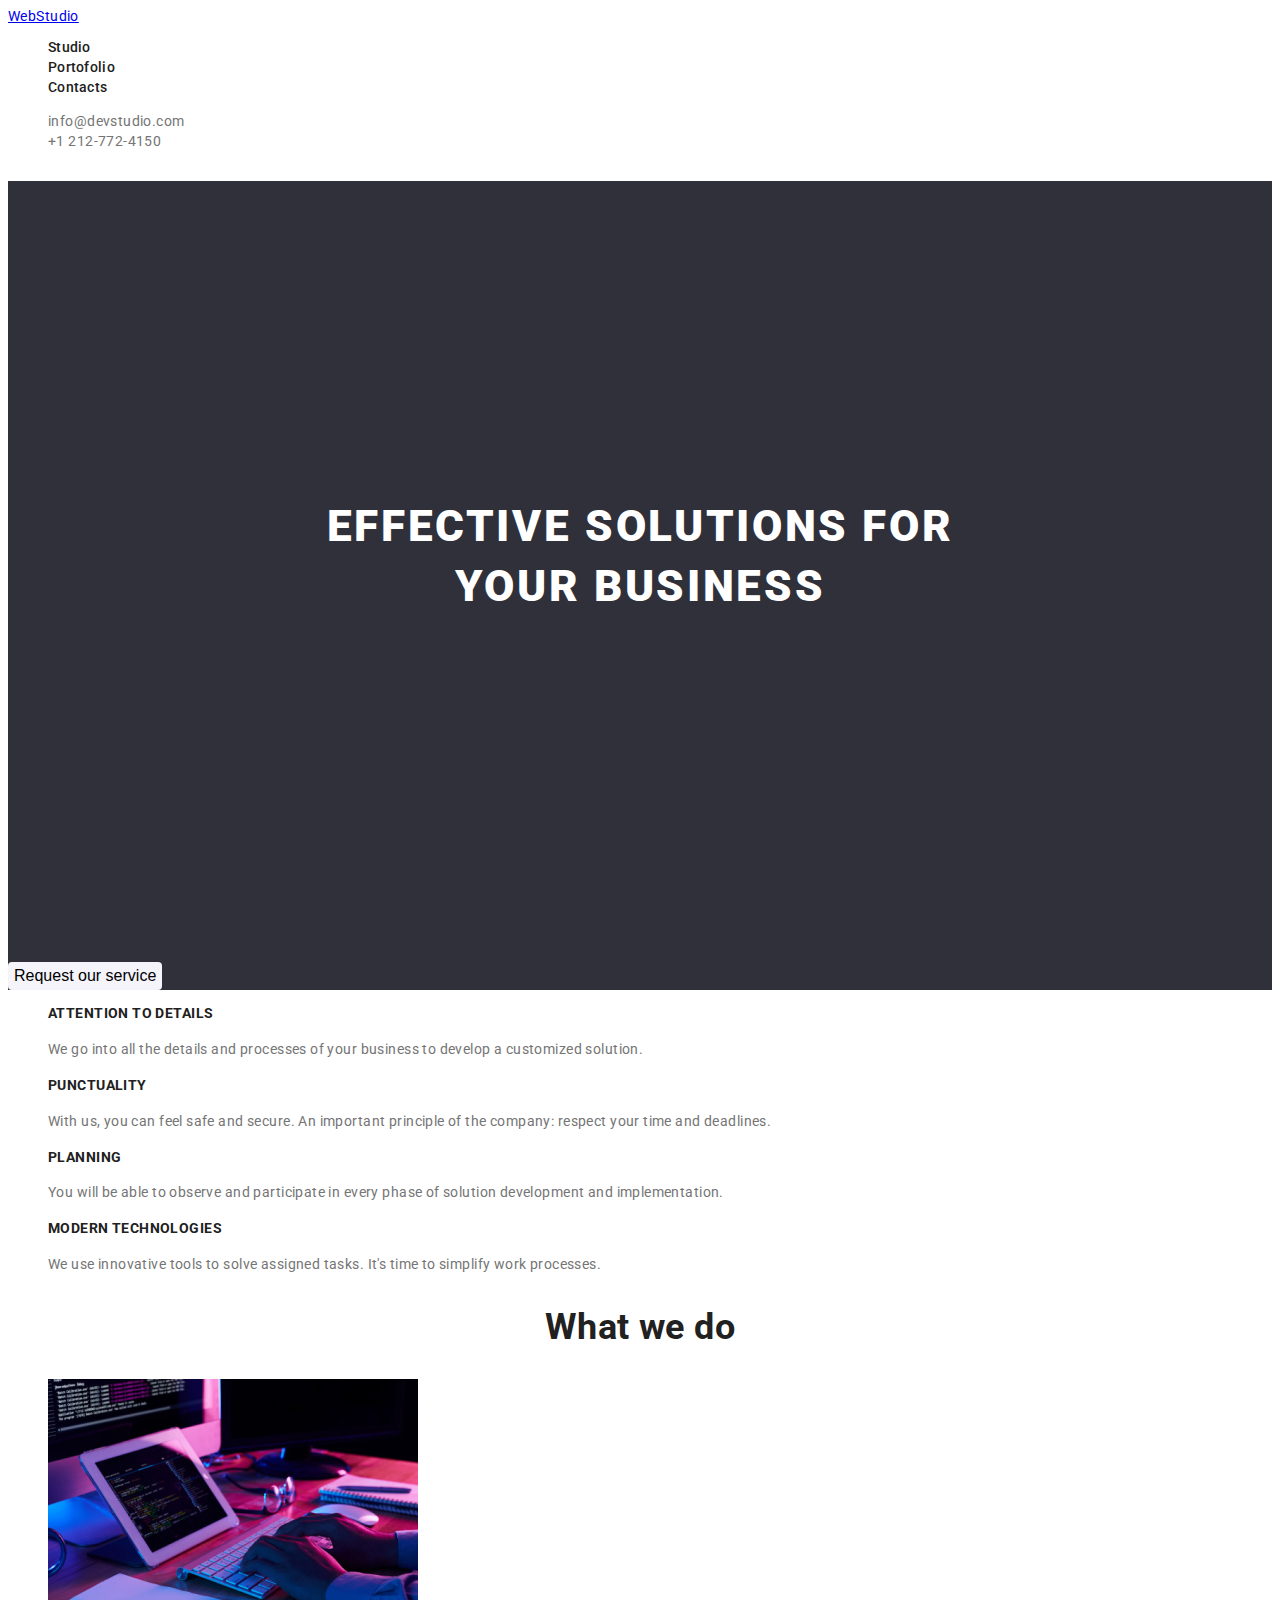
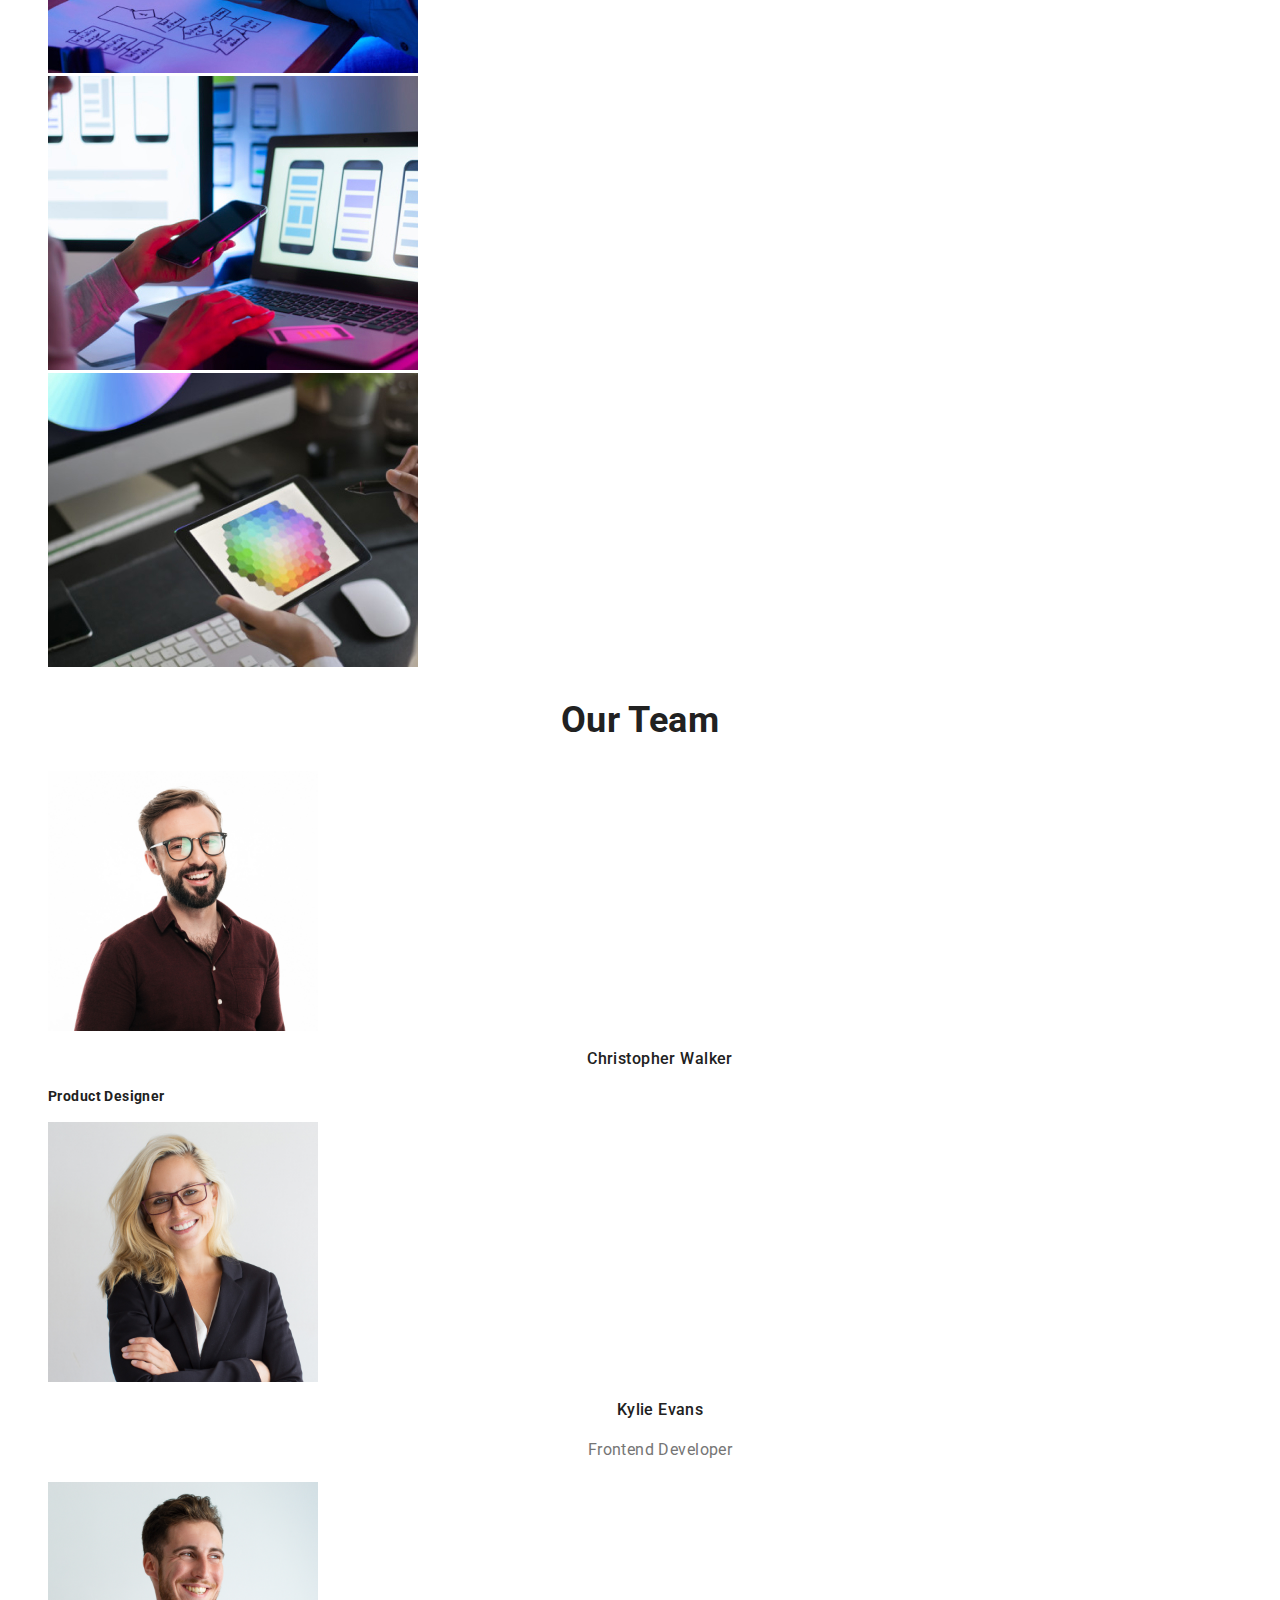
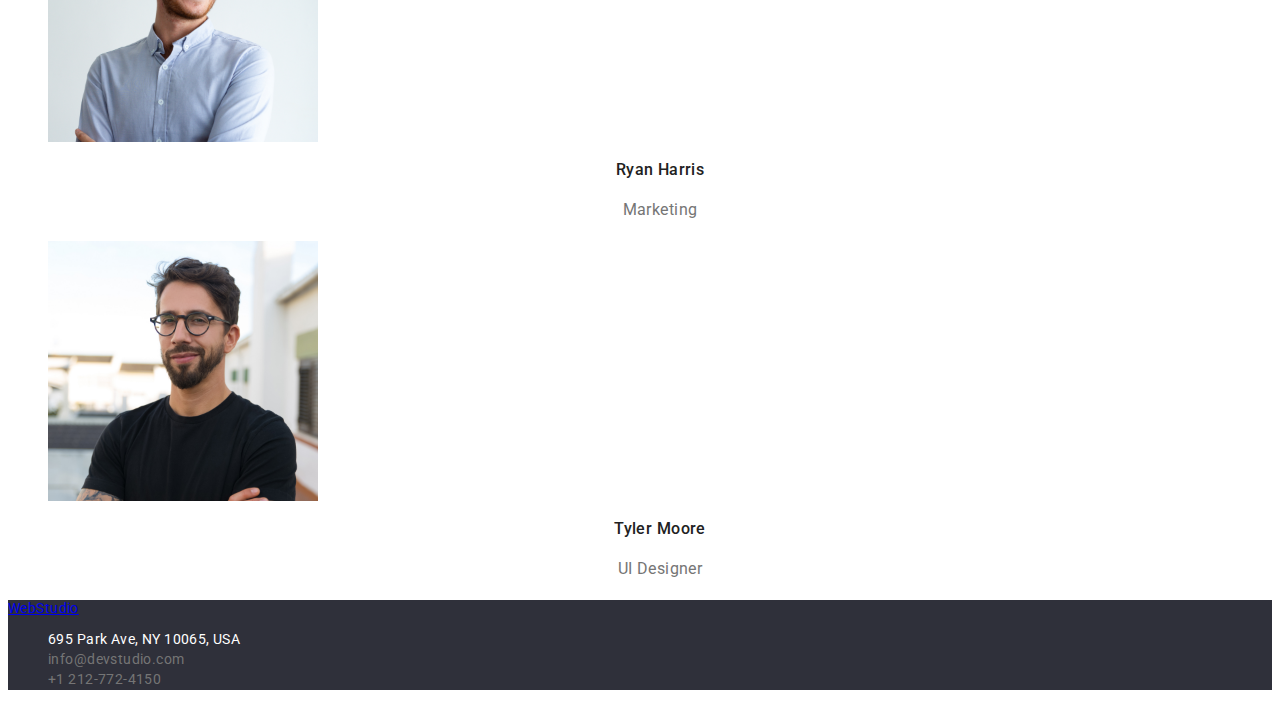
==== index.html @ f55c1fd3 "First commit" ====
<!DOCTYPE html>
<html lang="en">
  <head>
    <meta charset="UTF-8" />
    <meta http-equiv="X-UA-Compatible" content="IE=edge" />
    <meta name="viewport" content="width=, initial-scale=1.0" />
    <link rel="preconnect" href="https://fonts.googleapis.com">
    <link rel="preconnect" href="https://fonts.gstatic.com" crossorigin>
    <link href="https://fonts.googleapis.com/css2?family=Raleway:wght@700&family=Roboto:wght@400;500;700;900&display=swap" rel="stylesheet">
    <link rel="stylesheet" href="/css/style.css" />
    <title>Studio</title>
  </head>
  <body>
      <header>
      <a href="webstudio.com">WebStudio</a>
      <nav>
        <ul class="navigate-section">
          <li><a class="navigate-item" href="index.html">Studio</a></li>
          <li><a class="navigate-item" href="portfolio.html">Portofolio</a></li>
          <li><a class="navigate-item" href="#contact-section">Contacts</a></li>
        </ul>
      </nav>
      <ul  class= "contact-section">
        <li>
          <a class="contact-item" href="mailto:info@devstudio.com">info@devstudio.com</a>
        </li>
        <li>
          <a class="contact-item" href="tel:+12127724150">+1 212-772-4150</a>
        </li>
      </ul>
    </header>
    <main>
      <section class="first-section">
        <h1 class="main-title">EFFECTIVE SOLUTIONS FOR YOUR BUSINESS</h1>
        <button class="button-item" type="button">Request our service</button>
      </section>
      <section>
        <ul class="our-service-list">
          <li>
            <h3 class="our-service">ATTENTION TO DETAILS</h3>
              <p class="about-us">
                We go into all the details and processes of your business to develop
                a customized solution.
              </p>
          </li>
          <li>
            <h3 class="our-service">PUNCTUALITY</h3>
              <p class="about-us">
                With us, you can feel safe and secure. An important principle of the
                company: respect your time and deadlines.
              </p>
          </li>
          <li>
            <h3 class="our-service">PLANNING</h3>
              <p class="about-us">
                You will be able to observe and participate in every phase of
                solution development and implementation.
              </p>
          </li>
          <li>
            <h3 class="our-service">MODERN TECHNOLOGIES</h3>
              <p class="about-us">
                We use innovative tools to solve assigned tasks. It's time to
                simplify work processes.
              </p>
          </li> 
        </ul>
      </section>
      <!--Product images-->
      <section>
        <h2 class="what-we-do-section">What we do</h2>
        <ul class="what-we-do-list">
          <li>
            <img
              src="/images/img1.jpg"
              alt="Working at desktop"
              width="370"
              height="294"
            />
          </li>
          <li>
            <img
              src="/images/img2.jpg"
              alt="Laptop and telephone"
              width="370"
              height="294"
            />
          </li>
          <li>
            <img
              src="/images/img3.jpg"
              alt="Working on tablet"
              width="370"
              height="294"
            />
          </li>
        </ul>
      </section>
      <!--Team members-->
      <section>
        <h2 class="our-team-section">Our Team</h2>
        <ul>
          <li class="our-team-image">
            <img
              src="/images/photo1.jpg"
              alt="Product Designer's photo"
              width="270"
              height="260"
            />
            <h3 class="our-team-member">Christopher Walker</h3>
            <h4 class="our-team-secialist">Product Designer</h4>
          </li>
          <li class="our-team-image">
            <img
              src="/images/photo2.jpg"
              alt="Frontend Developer's photo"
              width="270"
              height="260"
            />
            <h3 class="our-team-member">Kylie Evans</h3>
            <h4 class="our-team-specialist">Frontend Developer</h4>
          </li>
          <li class="our-team-image">
            <img
              src="/images/photo3.jpg"
              alt="Marketing personal's photo"
              width="270"
              height="260"
            />
            <h3 class="our-team-member">Ryan Harris</h3>
            <h4 class="our-team-specialist">Marketing</h4>
          </li>
          <li class="our-team-image">
            <img
              src="/images/photo4.jpg"
              alt="UI Designer's photo"
              width="270"
              height="260"
            />
            <h3 class="our-team-member">Tyler Moore</h3>
            <h4 class="our-team-specialist">UI Designer</h4>
          </li>
        </ul>
      </section>
    </main>
    <!--Logo and adress-->
    <footer class="footer-section">
      <a href="webstudio.com">WebStudio</a>
      <address class="address-section">
        <ul class="contact-section">
          <li>695 Park Ave, NY 10065, USA</li>
          <li>
           <a class="contact-item" href="mailto:info@devstudio.com">info@devstudio.com</a>
        </li>
        <li>
          <a class="contact-item" href="tel:+12127724150">+1 212-772-4150</a>
        </li>
        </ul>
      </address>
    </footer>
  </body>
</html>
---- css/style.css ----
body {
  font-family: "Roboto", sans-serif;
  font-weight: 400;
  font-size: 14px;
  letter-spacing: 0.03em;
  background: #ffffff;
  color: #212121;
}

.button-item {
  font-weight: 500;
  font-size: 16px;
  line-height: 1.625;
  background-color: #f5f4fa;
  border-radius: 4px;
  text-decoration: none;
  text-align: center;
  border: none;
}

.button-item:hover,
.button-item:focus {
  background: #2196f3;
  color: #ffffff;
  cursor: pointer;
}

.contact-item {
  font-size: 14px;
  line-height: 1.42;
  color: #757575;
  text-decoration: none;
}

.navigate-item:hover,
.navigate-item:focus,
.contact-item:hover,
.contact-item:focus {
  color: #2196f3;
}

.navigate-item,
.navigate-item:active {
  font-size: 14px;
  font-weight: 500;
  line-height: 1.42;
  letter-spacing: 0.02em;
  text-decoration: none;
  color: #212121;
}

.portofolio-list,
.our-team-image,
.what-we-do-list,
.our-service-list,
.button-section,
.contact-section,
.navigate-section {
  list-style: none;
}

.address-section {
  line-height: 1.42;
  color: #FFFFFF;
  font-style: normal;   
}

.footer-section,
.first-section {
  background: #2F303A;
}

.main-title {
  font-weight: 900;
  font-size: 44px;
  line-height: 1.36;
  letter-spacing: 0.06em;
  color: #FFFFFF;
  text-align: center;
  padding: 25%;
}

 .our-service {
  font-weight: 700;
  font-size: 14px;
  line-height: 1.42;
 }

.about-us {
  line-height: 1.71;
  color: #757575;
}

.what-we-do-section,
.our-team-section {
  font-weight: 700;
  font-size: 36px;
  line-height: 1.16;
  text-align: center;
}

.our-team-member {
  font-weight: 500;
  font-size: 16px;
  line-height: 1.18;
  text-align: center;
}

.our-team-specialist {
  font-weight: 400;
  font-size: 16px;
  line-height: 1.18;
  text-align: center;
  color: #757575;
}

.project-title {
  font-weight: 700;
  font-size: 18px;
  line-height: 2;
  letter-spacing: 0.06em;
}

.project-type{
  font-weight: 400;
  font-size: 16px;
  line-height: 1.87;
  color: #757575;
}
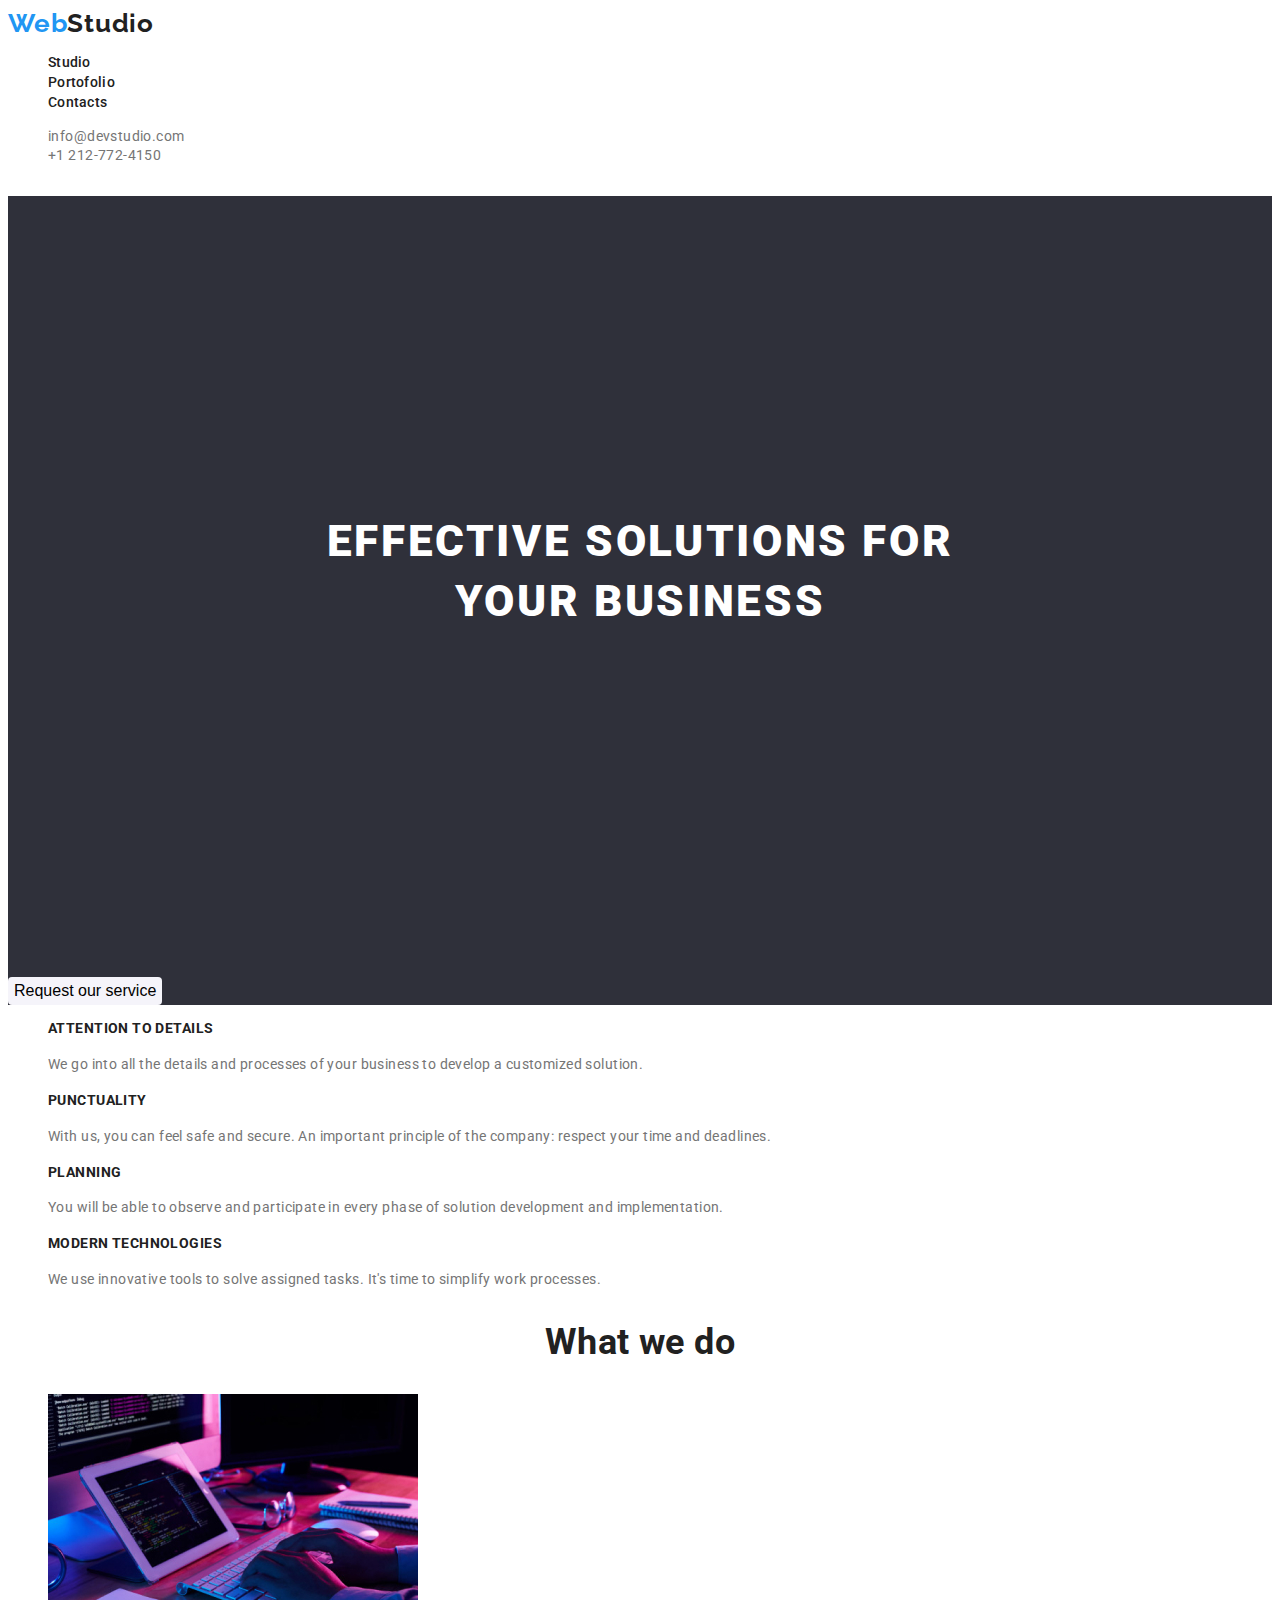
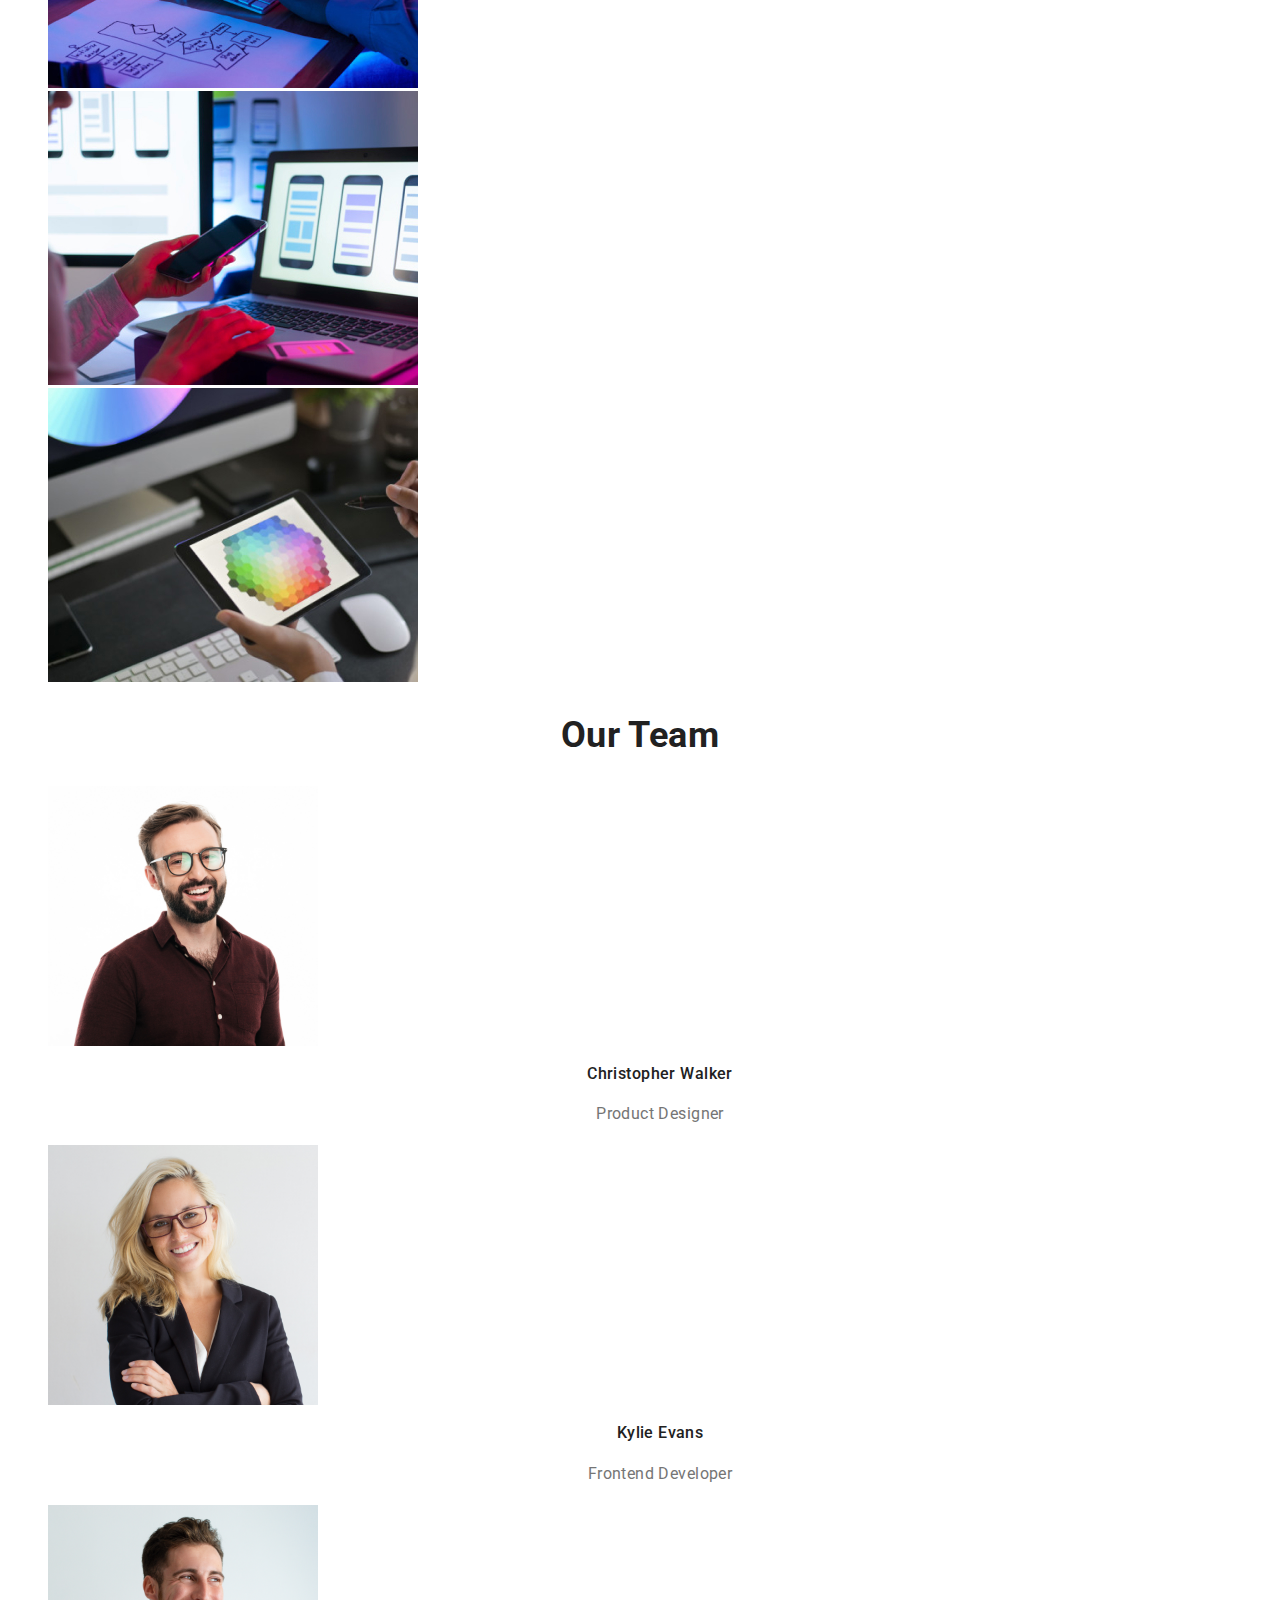
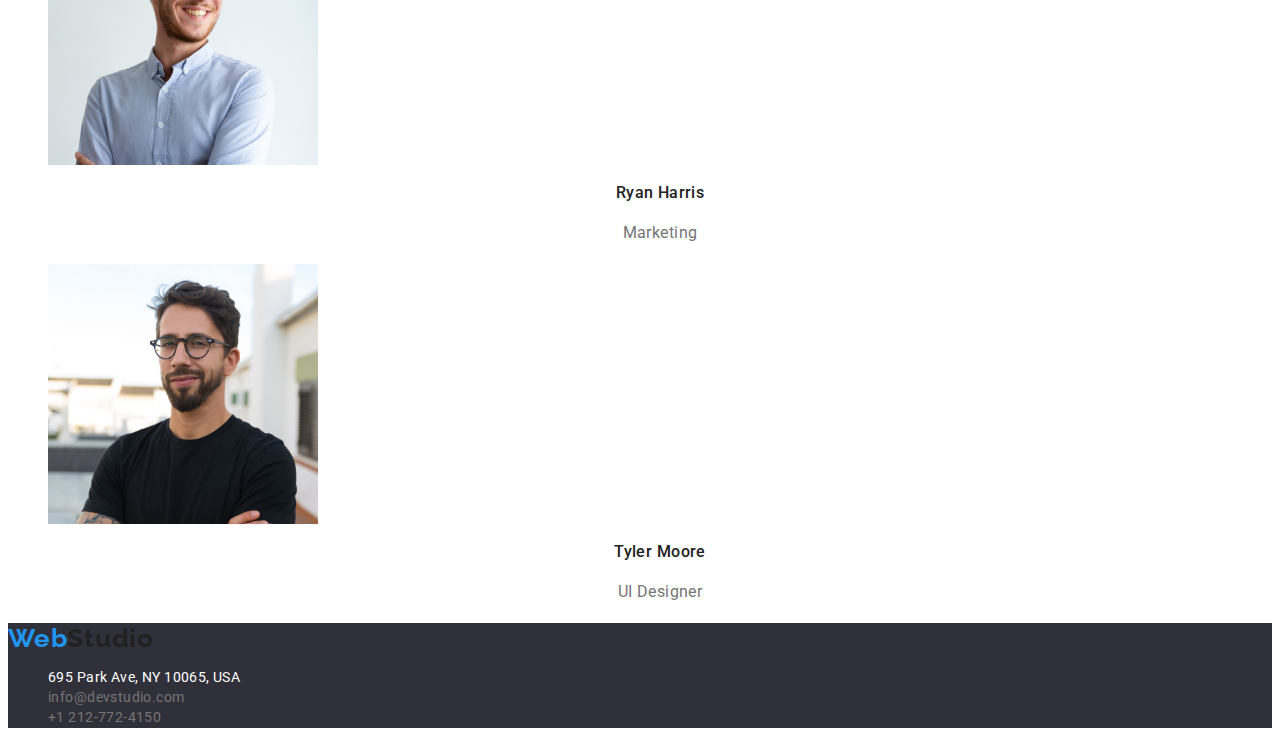
==== commit dcfab18e: "5th commit" ====
--- a/index.html
+++ b/index.html
@@ -7,12 +7,12 @@
     <link rel="preconnect" href="https://fonts.googleapis.com">
     <link rel="preconnect" href="https://fonts.gstatic.com" crossorigin>
     <link href="https://fonts.googleapis.com/css2?family=Raleway:wght@700&family=Roboto:wght@400;500;700;900&display=swap" rel="stylesheet">
-    <link rel="stylesheet" href="/css/style.css" />
+    <link rel="stylesheet" href="css/style.css" />
     <title>Studio</title>
   </head>
   <body>
       <header>
-      <a href="webstudio.com">WebStudio</a>
+      <a class="logo" href="webstudio.com"><span class="logo-color">Web</span>Studio</a>
       <nav>
         <ul class="navigate-section">
           <li><a class="navigate-item" href="index.html">Studio</a></li>
@@ -72,7 +72,7 @@
         <ul class="what-we-do-list">
           <li>
             <img
-              src="/images/img1.jpg"
+              src="images/img1.jpg"
               alt="Working at desktop"
               width="370"
               height="294"
@@ -80,7 +80,7 @@
           </li>
           <li>
             <img
-              src="/images/img2.jpg"
+              src="images/img2.jpg"
               alt="Laptop and telephone"
               width="370"
               height="294"
@@ -88,7 +88,7 @@
           </li>
           <li>
             <img
-              src="/images/img3.jpg"
+              src="images/img3.jpg"
               alt="Working on tablet"
               width="370"
               height="294"
@@ -102,17 +102,17 @@
         <ul>
           <li class="our-team-image">
             <img
-              src="/images/photo1.jpg"
+              src="images/photo1.jpg"
               alt="Product Designer's photo"
               width="270"
               height="260"
             />
             <h3 class="our-team-member">Christopher Walker</h3>
-            <h4 class="our-team-secialist">Product Designer</h4>
+            <h4 class="our-team-specialist">Product Designer</h4>
           </li>
           <li class="our-team-image">
             <img
-              src="/images/photo2.jpg"
+              src="images/photo2.jpg"
               alt="Frontend Developer's photo"
               width="270"
               height="260"
@@ -122,7 +122,7 @@
           </li>
           <li class="our-team-image">
             <img
-              src="/images/photo3.jpg"
+              src="images/photo3.jpg"
               alt="Marketing personal's photo"
               width="270"
               height="260"
@@ -132,7 +132,7 @@
           </li>
           <li class="our-team-image">
             <img
-              src="/images/photo4.jpg"
+              src="images/photo4.jpg"
               alt="UI Designer's photo"
               width="270"
               height="260"
@@ -145,7 +145,7 @@
     </main>
     <!--Logo and adress-->
     <footer class="footer-section">
-      <a href="webstudio.com">WebStudio</a>
+      <a class="logo" href="webstudio.com"><span class="logo-color">Web</span>Studio</a>
       <address class="address-section">
         <ul class="contact-section">
           <li>695 Park Ave, NY 10065, USA</li>
--- a/css/style.css
+++ b/css/style.css
@@ -5,6 +5,20 @@
   letter-spacing: 0.03em;
   background: #ffffff;
   color: #212121;
+}
+
+.logo {
+  font-family: 'Raleway';
+  color: #212121;
+  font-weight: 700;
+  font-size: 26px;
+  line-height: 1.19;
+  letter-spacing: 0.03em;
+  text-decoration: none;
+}
+
+.logo-color {
+  color: #2196f3;
 }
 
 .button-item {
@@ -23,6 +37,10 @@
   background: #2196f3;
   color: #ffffff;
   cursor: pointer;
+  box-shadow: 
+    0px 3px 1px rgba(0, 0, 0, 0.1),
+    0px 1px 2px rgba(0, 0, 0, 0.08), 
+    0px 2px 2px rgba(0, 0, 0, 0.12)
 }
 
 .contact-item {
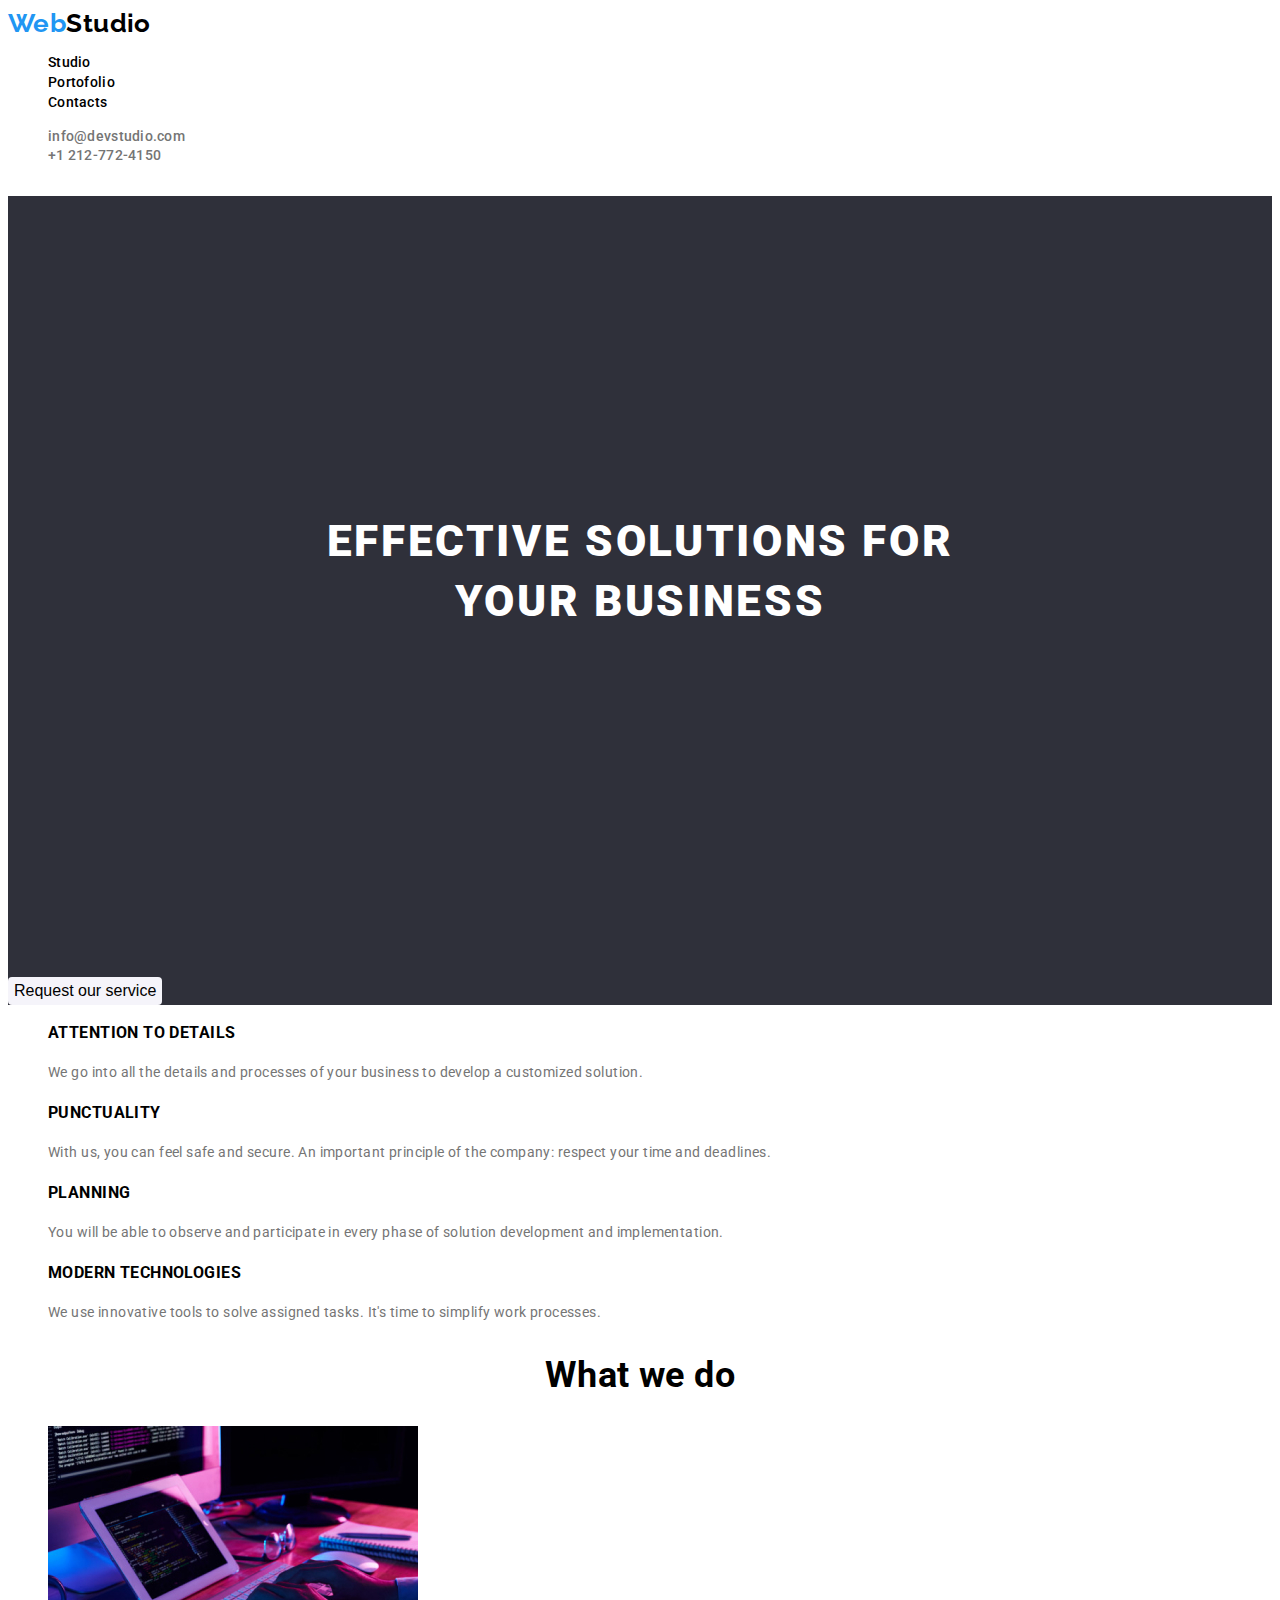
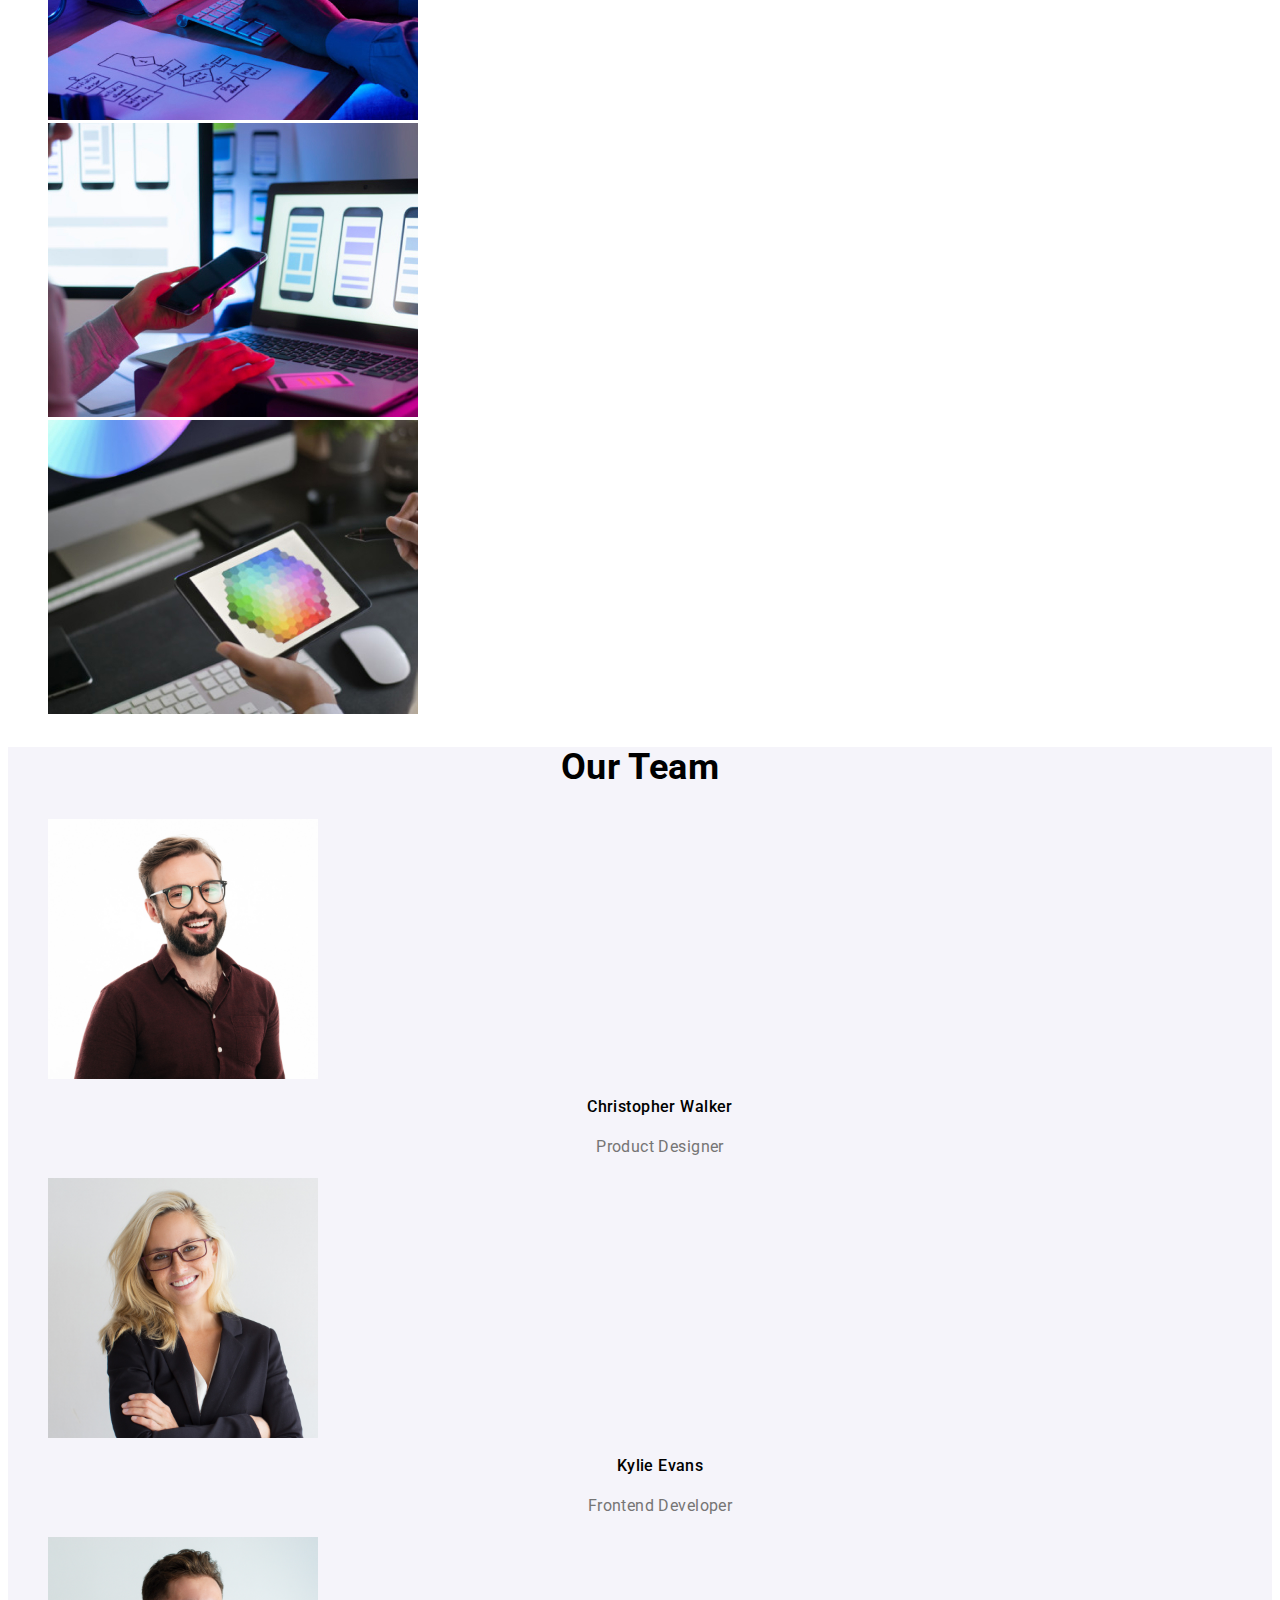
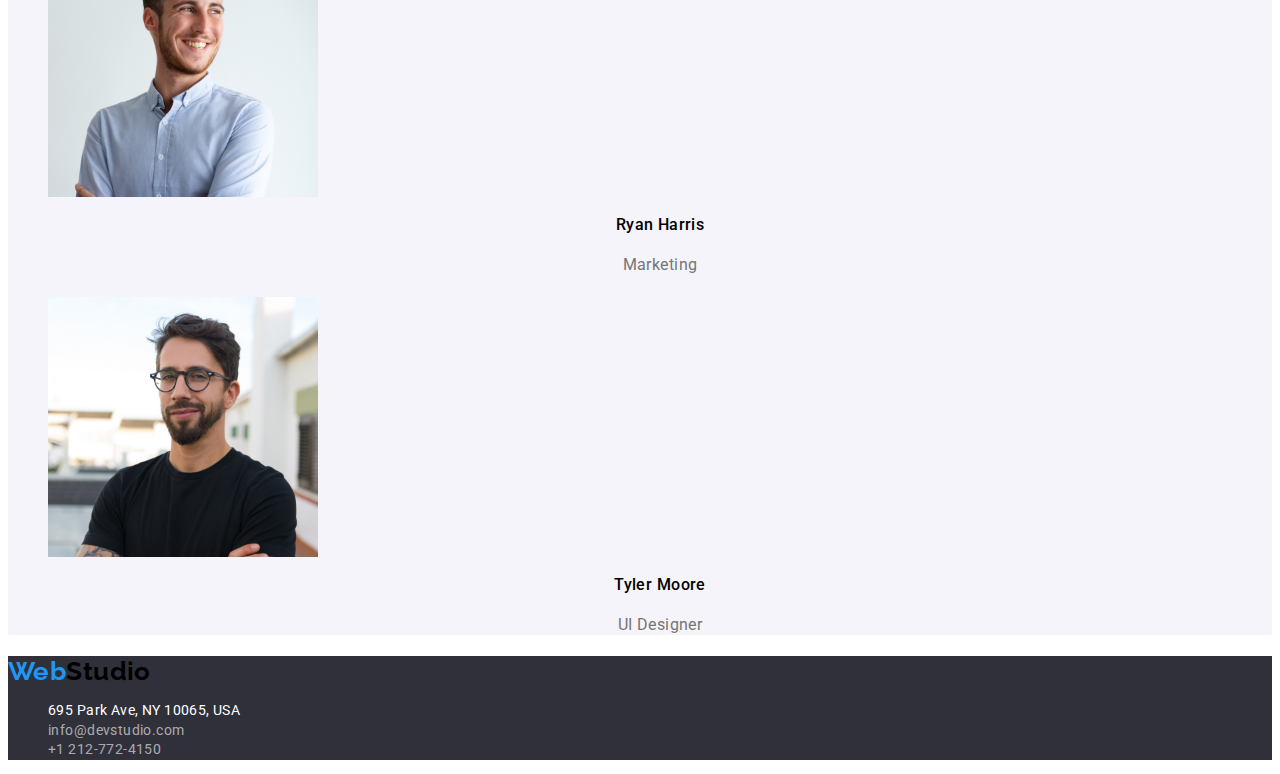
==== commit 2b8ffbd9: "6th commit" ====
--- a/index.html
+++ b/index.html
@@ -97,7 +97,7 @@
         </ul>
       </section>
       <!--Team members-->
-      <section>
+      <section class="last-section">
         <h2 class="our-team-section">Our Team</h2>
         <ul>
           <li class="our-team-image">
@@ -150,10 +150,10 @@
         <ul class="contact-section">
           <li>695 Park Ave, NY 10065, USA</li>
           <li>
-           <a class="contact-item" href="mailto:info@devstudio.com">info@devstudio.com</a>
+           <a class="contact-item-footer" href="mailto:info@devstudio.com">info@devstudio.com</a>
         </li>
         <li>
-          <a class="contact-item" href="tel:+12127724150">+1 212-772-4150</a>
+          <a class="contact-item-footer" href="tel:+12127724150">+1 212-772-4150</a>
         </li>
         </ul>
       </address>
--- a/css/style.css
+++ b/css/style.css
@@ -1,24 +1,38 @@
+:root {
+  --white: #ffffff;
+  --black: #000000;
+  --blue: #2196f3;
+  --medium-grey: #757575;
+  --dark-grey: #2F303A;
+  --font-family: "Roboto", sans-serif;
+  --font-weight: 400;
+  --font-size: 14px;
+  --letter-spacing: 0.03em;
+}
+
 body {
-  font-family: "Roboto", sans-serif;
-  font-weight: 400;
-  font-size: 14px;
-  letter-spacing: 0.03em;
-  background: #ffffff;
-  color: #212121;
+  font-family: var(--font-family);
+  font-weight: var(--font-weight);
+  font-size: var(--font-size);
+  letter-spacing: var(--letter-spacing);
+  background: var(--white);
+  color: var(--black);
+  font-style: normal;
 }
+
+
 
 .logo {
   font-family: 'Raleway';
-  color: #212121;
+  color: var(--black);
   font-weight: 700;
   font-size: 26px;
   line-height: 1.19;
-  letter-spacing: 0.03em;
   text-decoration: none;
 }
 
 .logo-color {
-  color: #2196f3;
+  color: var(--blue);
 }
 
 .button-item {
@@ -34,37 +48,44 @@
 
 .button-item:hover,
 .button-item:focus {
-  background: #2196f3;
-  color: #ffffff;
+  background: var(--blue);
+  color: var(--white);
   cursor: pointer;
   box-shadow: 
     0px 3px 1px rgba(0, 0, 0, 0.1),
     0px 1px 2px rgba(0, 0, 0, 0.08), 
-    0px 2px 2px rgba(0, 0, 0, 0.12)
+    0px 2px 2px rgba(0, 0, 0, 0.12);
 }
 
 .contact-item {
-  font-size: 14px;
+  font-weight: 500;
   line-height: 1.42;
-  color: #757575;
+  letter-spacing: 0.02em;
+  color: var(--medium-grey);
   text-decoration: none;
 }
 
+.contact-item-footer {
+  line-height: 1.14;
+  text-decoration: none;
+  color: rgba(255, 255, 255, 0.6);
+}
+
+.contact-item-footer:hover,
 .navigate-item:hover,
 .navigate-item:focus,
 .contact-item:hover,
 .contact-item:focus {
-  color: #2196f3;
+  color: var(--blue);
 }
 
 .navigate-item,
 .navigate-item:active {
-  font-size: 14px;
   font-weight: 500;
   line-height: 1.42;
   letter-spacing: 0.02em;
   text-decoration: none;
-  color: #212121;
+  color: var(--black);
 }
 
 .portofolio-list,
@@ -79,13 +100,13 @@
 
 .address-section {
   line-height: 1.42;
-  color: #FFFFFF;
+  color: var(--white);
   font-style: normal;   
 }
 
 .footer-section,
 .first-section {
-  background: #2F303A;
+  background: var(--dark-grey);
 }
 
 .main-title {
@@ -93,20 +114,19 @@
   font-size: 44px;
   line-height: 1.36;
   letter-spacing: 0.06em;
-  color: #FFFFFF;
+  color: var(--white);
   text-align: center;
   padding: 25%;
 }
 
  .our-service {
   font-weight: 700;
-  font-size: 14px;
   line-height: 1.42;
  }
 
 .about-us {
   line-height: 1.71;
-  color: #757575;
+  color: var(--medium-grey);
 }
 
 .what-we-do-section,
@@ -117,6 +137,10 @@
   text-align: center;
 }
 
+.last-section {
+  background: #F5F4FA;
+}
+
 .our-team-member {
   font-weight: 500;
   font-size: 16px;
@@ -125,11 +149,11 @@
 }
 
 .our-team-specialist {
-  font-weight: 400;
   font-size: 16px;
   line-height: 1.18;
+  font-weight: inherit;
   text-align: center;
-  color: #757575;
+  color: var(--medium-grey);
 }
 
 .project-title {
@@ -140,8 +164,7 @@
 }
 
 .project-type{
-  font-weight: 400;
   font-size: 16px;
   line-height: 1.87;
-  color: #757575;
+  color: var(--medium-grey);
 }